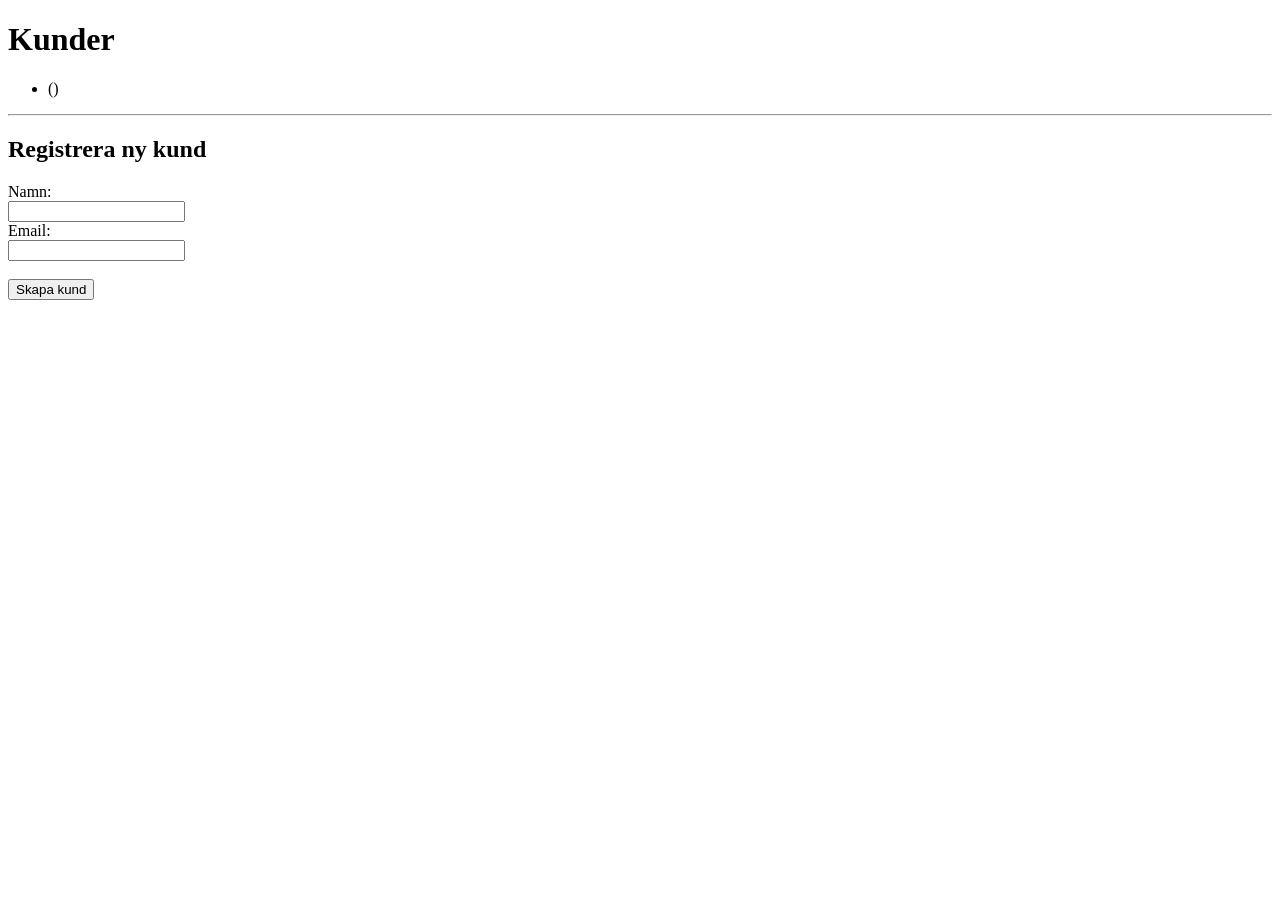
==== src/main/resources/templates/index.html @ be0ca235 "inte del av inlämning, endast för min skull. skapat del av frontend för projektet. WebController är " ====
<!DOCTYPE html>
<html lang="sv" xmlns:th="http://www.thymeleaf.org"><head>
    <meta charset="UTF-8">
    <title>E‑handel</title>


    <link rel="stylesheet" href="/css/style.css">
</head>
<body>

<h1>Kunder</h1>

<ul>
    <li th:each="c : ${customers}">
        <span th:text="${c.name}"></span>
        (<span th:text="${c.email}"></span>)
    </li>
</ul>
<hr>

<h2>Registrera ny kund</h2>

<form action="/customers" method="post">
    <div>
        <label for="name">Namn:</label><br>
        <input type="text" id="name" name="name" required>
    </div>

    <div>
        <label for="email">Email:</label><br>
        <input type="email" id="email" name="email" required>
    </div>

    <br>
    <button type="submit">Skapa kund</button>
</form>

<!-- JS -->
<script src="/js/app.js"></script>
</body>
</html>
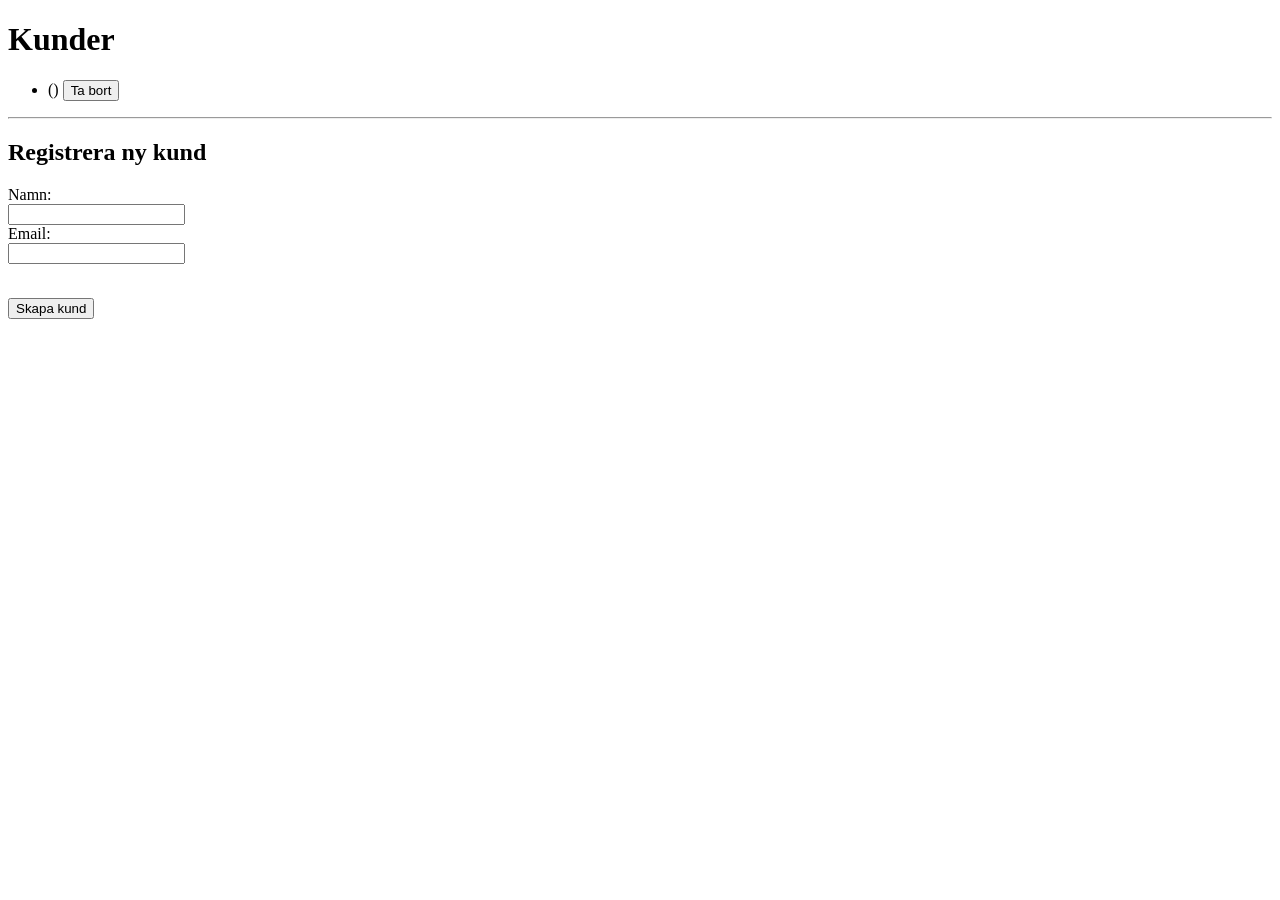
==== commit f2e2e83b: "inte del av inlämning, endast för min skull. lagt till metod för delete customer som fungerar med än" ====
--- a/src/main/resources/templates/index.html
+++ b/src/main/resources/templates/index.html
@@ -14,6 +14,11 @@
     <li th:each="c : ${customers}">
         <span th:text="${c.name}"></span>
         (<span th:text="${c.email}"></span>)
+
+        <form th:action="@{/customers/delete}" method="post" style="display:inline;">
+            <input type="hidden" name="email" th:value="${c.email}">
+            <button type="submit">Ta bort</button>
+        </form>
     </li>
 </ul>
 <hr>
@@ -31,6 +36,9 @@
         <input type="email" id="email" name="email" required>
     </div>
 
+    <div><p th:if="${error}" style="color:red;" th:text="${error}"></p>
+        <p th:if="${success}" style="color:green;" th:text="${success}"></p>
+    </div>
     <br>
     <button type="submit">Skapa kund</button>
 </form>
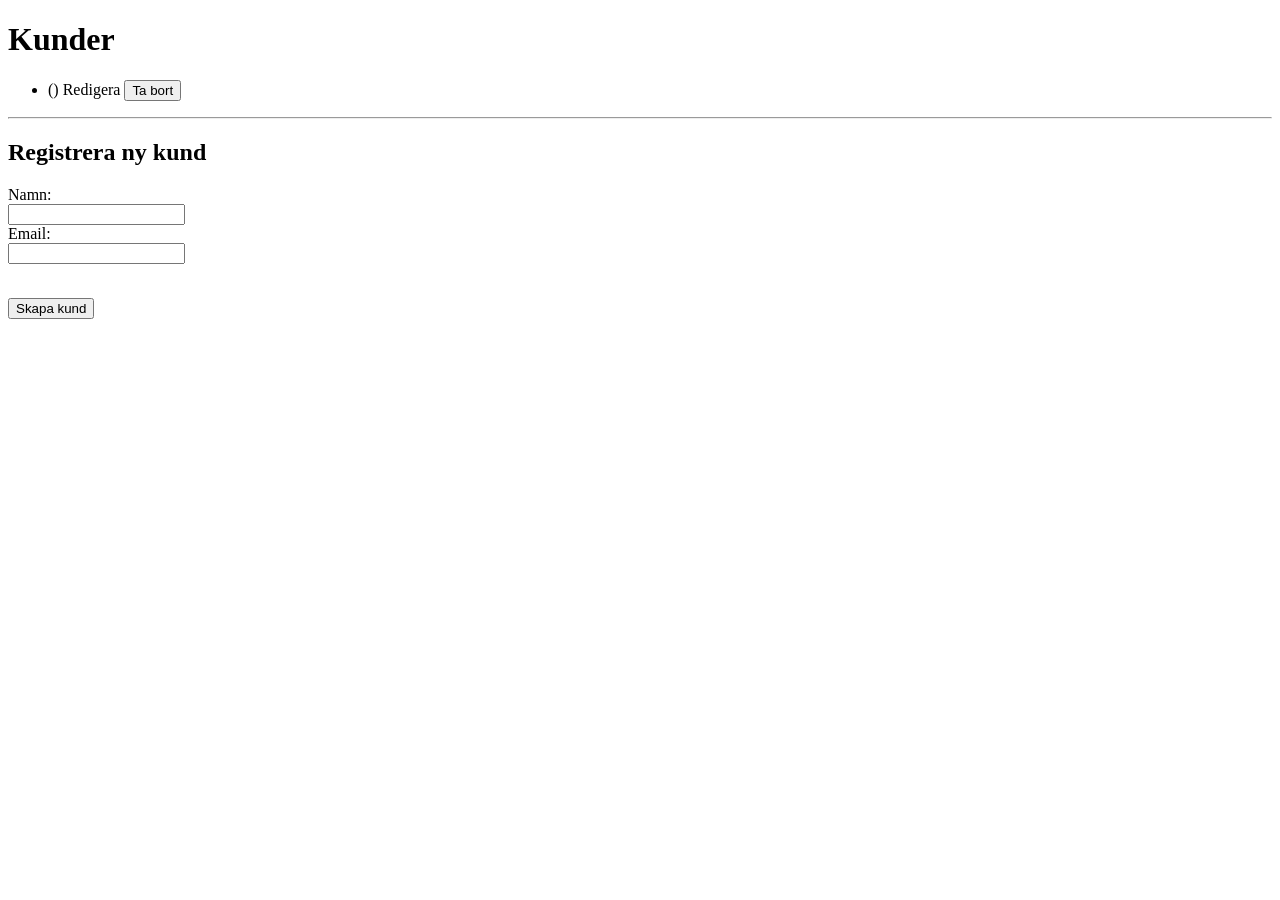
==== commit 247117ed: "inte del av inlämning, endast för min skull. kan uppdatera namn i webbapp" ====
--- a/src/main/resources/templates/index.html
+++ b/src/main/resources/templates/index.html
@@ -15,6 +15,9 @@
         <span th:text="${c.name}"></span>
         (<span th:text="${c.email}"></span>)
 
+        <a th:href="@{/customers/edit(email=${c.email})}">
+            Redigera
+        </a>
         <form th:action="@{/customers/delete}" method="post" style="display:inline;">
             <input type="hidden" name="email" th:value="${c.email}">
             <button type="submit">Ta bort</button>
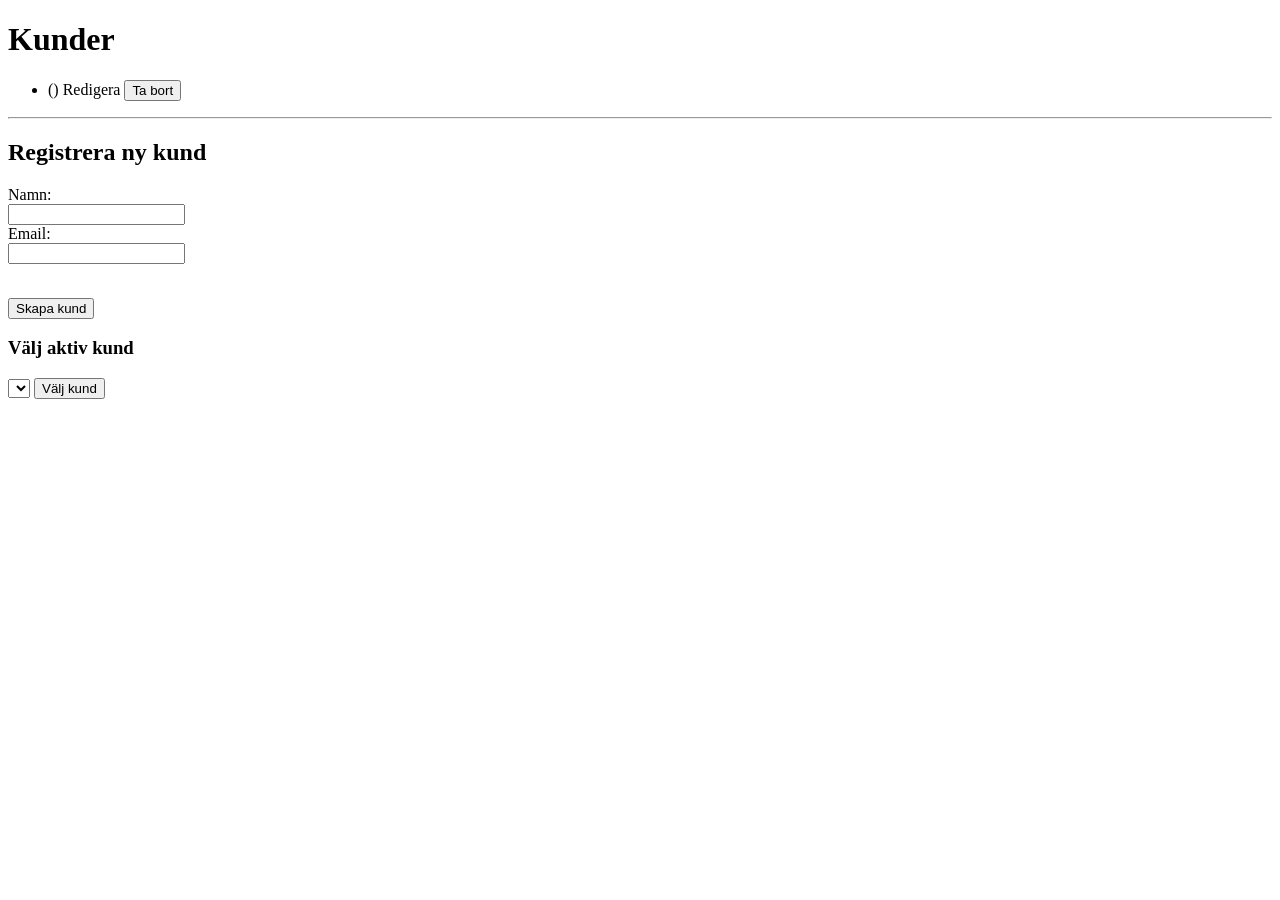
==== commit 79e9642c: "inte del av inlämning, endast för min skull. la till cart i webblager. kan välja kund att handla med" ====
--- a/src/main/resources/templates/index.html
+++ b/src/main/resources/templates/index.html
@@ -46,6 +46,18 @@
     <button type="submit">Skapa kund</button>
 </form>
 
+<h3>Välj aktiv kund</h3>
+
+<form action="/select-customer" method="post">
+    <select name="email">
+        <option th:each="c : ${customers}"
+                th:value="${c.email}"
+                th:text="${c.name}">
+        </option>
+    </select>
+    <button type="submit">Välj kund</button>
+</form>
+
 <!-- JS -->
 <script src="/js/app.js"></script>
 </body>
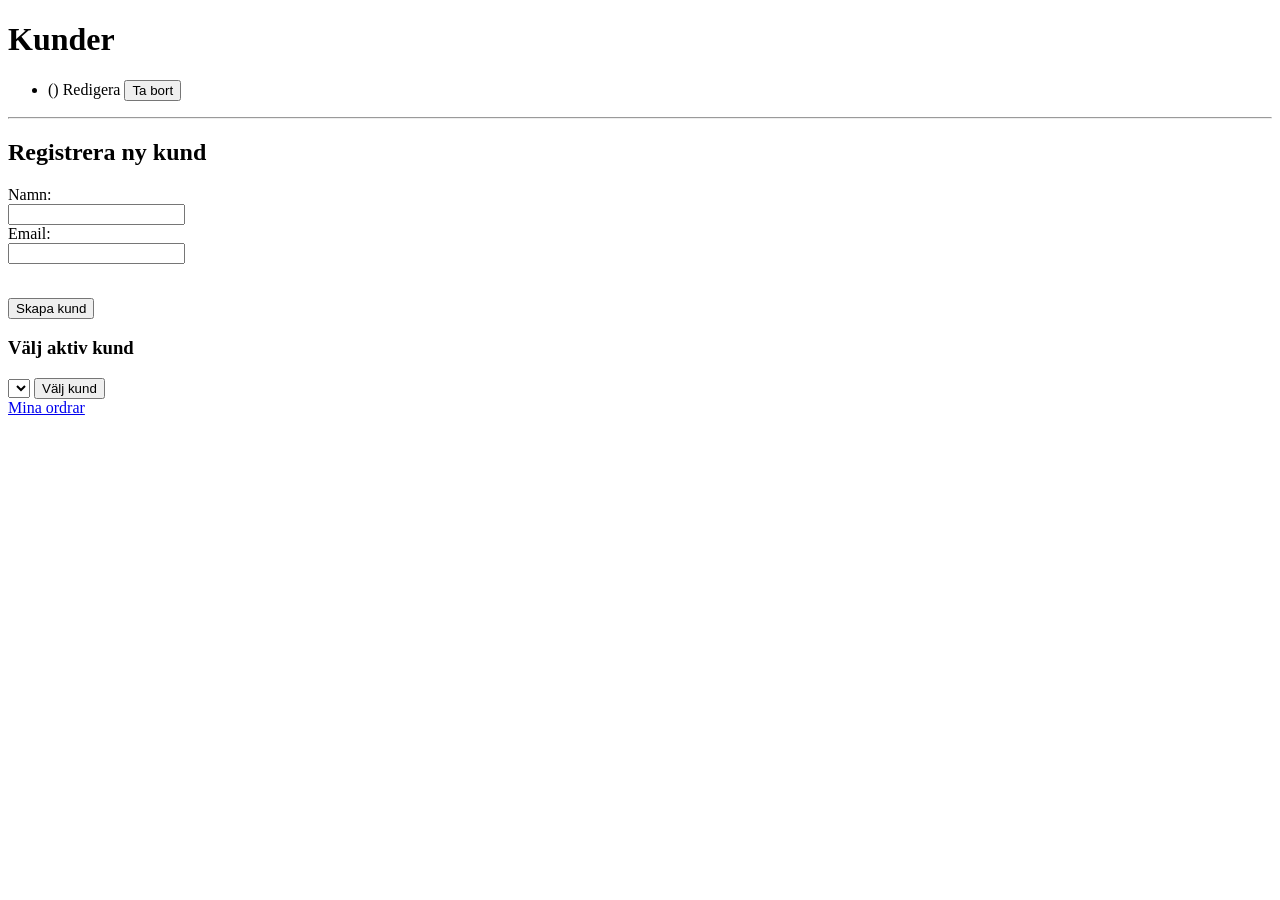
==== commit 74bef016: "inte del av inlämning, endast för min skull. lagt till tidigare beställningar i webblager" ====
--- a/src/main/resources/templates/index.html
+++ b/src/main/resources/templates/index.html
@@ -6,59 +6,59 @@
 
     <link rel="stylesheet" href="/css/style.css">
 </head>
-<body>
+    <body>
 
-<h1>Kunder</h1>
+        <h1>Kunder</h1>
 
-<ul>
-    <li th:each="c : ${customers}">
-        <span th:text="${c.name}"></span>
-        (<span th:text="${c.email}"></span>)
+        <ul>
+            <li th:each="c : ${customers}">
+                <span th:text="${c.name}"></span>
+                (<span th:text="${c.email}"></span>)
 
-        <a th:href="@{/customers/edit(email=${c.email})}">
-            Redigera
-        </a>
-        <form th:action="@{/customers/delete}" method="post" style="display:inline;">
-            <input type="hidden" name="email" th:value="${c.email}">
-            <button type="submit">Ta bort</button>
+                <a th:href="@{/customers/edit(email=${c.email})}">
+                    Redigera
+                </a>
+                <form th:action="@{/customers/delete}" method="post" style="display:inline;">
+                    <input type="hidden" name="email" th:value="${c.email}">
+                    <button type="submit">Ta bort</button>
+                </form>
+            </li>
+        </ul>
+        <hr>
+
+        <h2>Registrera ny kund</h2>
+
+        <form action="/customers" method="post">
+            <div>
+                <label for="name">Namn:</label><br>
+                <input type="text" id="name" name="name" required>
+            </div>
+
+            <div>
+                <label for="email">Email:</label><br>
+                <input type="email" id="email" name="email" required>
+            </div>
+
+            <div><p th:if="${error}" style="color:red;" th:text="${error}"></p>
+                <p th:if="${success}" style="color:green;" th:text="${success}"></p>
+            </div>
+            <br>
+            <button type="submit">Skapa kund</button>
         </form>
-    </li>
-</ul>
-<hr>
 
-<h2>Registrera ny kund</h2>
+        <h3>Välj aktiv kund</h3>
 
-<form action="/customers" method="post">
-    <div>
-        <label for="name">Namn:</label><br>
-        <input type="text" id="name" name="name" required>
-    </div>
-
-    <div>
-        <label for="email">Email:</label><br>
-        <input type="email" id="email" name="email" required>
-    </div>
-
-    <div><p th:if="${error}" style="color:red;" th:text="${error}"></p>
-        <p th:if="${success}" style="color:green;" th:text="${success}"></p>
-    </div>
-    <br>
-    <button type="submit">Skapa kund</button>
-</form>
-
-<h3>Välj aktiv kund</h3>
-
-<form action="/select-customer" method="post">
-    <select name="email">
-        <option th:each="c : ${customers}"
-                th:value="${c.email}"
-                th:text="${c.name}">
-        </option>
-    </select>
-    <button type="submit">Välj kund</button>
-</form>
-
-<!-- JS -->
-<script src="/js/app.js"></script>
-</body>
+        <form action="/select-customer" method="post">
+            <select name="email">
+                <option th:each="c : ${customers}"
+                        th:value="${c.email}"
+                        th:text="${c.name}">
+                </option>
+            </select>
+            <button type="submit">Välj kund</button>
+        </form>
+        <a href="/orders">Mina ordrar</a>
+        <!-- JS -->
+        <script src="/js/app.js"></script>
+    </body>
 </html>
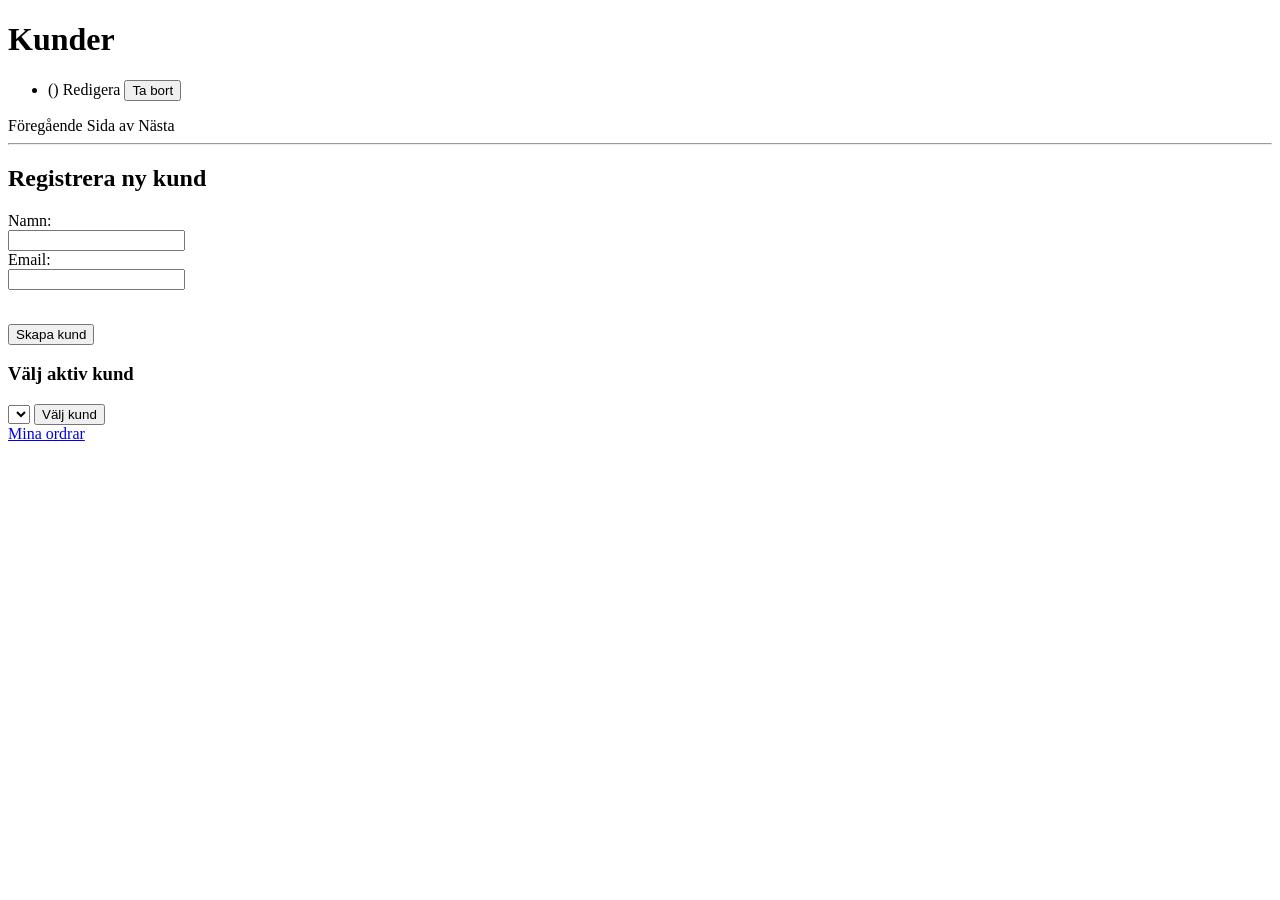
==== commit c9751b08: "inte del av inlämning, endast för min skull. import org.springframework.data.domain.Page;           " ====
--- a/src/main/resources/templates/index.html
+++ b/src/main/resources/templates/index.html
@@ -11,7 +11,7 @@
         <h1>Kunder</h1>
 
         <ul>
-            <li th:each="c : ${customers}">
+            <li th:each="c : ${customers.content}">
                 <span th:text="${c.name}"></span>
                 (<span th:text="${c.email}"></span>)
 
@@ -24,6 +24,22 @@
                 </form>
             </li>
         </ul>
+        <div>
+            <a th:if="${customers.hasPrevious()}"
+               th:href="@{/(page=${customers.number - 1})}">
+                Föregående
+            </a>
+
+            <span>
+                Sida <span th:text="${customers.number + 1}"></span>
+                av <span th:text="${customers.totalPages}"></span>
+            </span>
+
+            <a th:if="${customers.hasNext()}"
+               th:href="@{/(page=${customers.number + 1})}">
+                Nästa
+            </a>
+        </div>
         <hr>
 
         <h2>Registrera ny kund</h2>
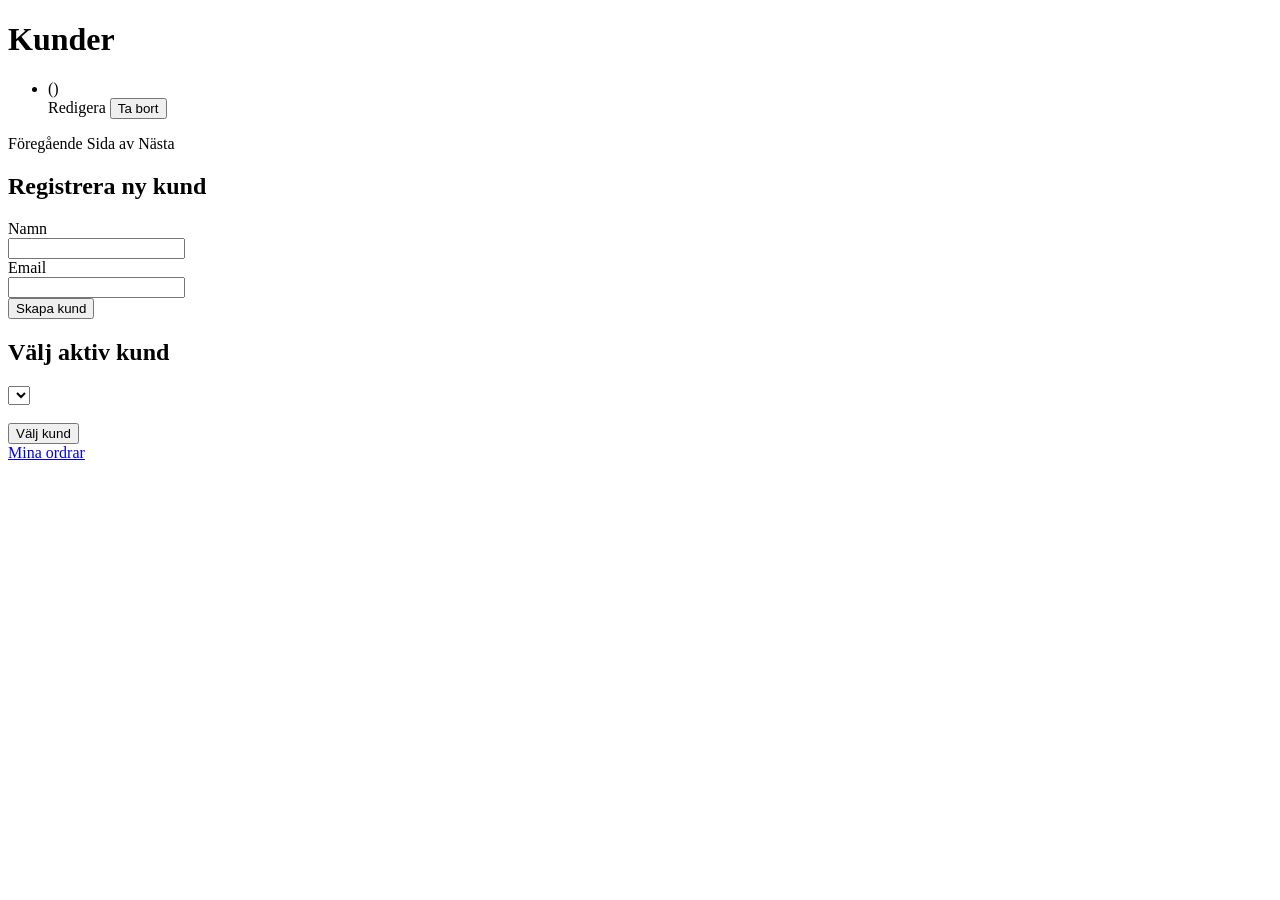
==== commit 967b86a0: "inte del av inlämning, endast för min skull. css baserad på en tidigare jag gjort, och sen varit lat" ====
--- a/src/main/resources/templates/index.html
+++ b/src/main/resources/templates/index.html
@@ -1,30 +1,35 @@
 <!DOCTYPE html>
-<html lang="sv" xmlns:th="http://www.thymeleaf.org"><head>
+<html lang="sv" xmlns:th="http://www.thymeleaf.org">
+<head>
     <meta charset="UTF-8">
     <title>E‑handel</title>
-
-
     <link rel="stylesheet" href="/css/style.css">
 </head>
-    <body>
+<body>
 
-        <h1>Kunder</h1>
+<div class="container">
 
+    <h1>Kunder</h1>
+
+    <div class="card">
         <ul>
             <li th:each="c : ${customers.content}">
-                <span th:text="${c.name}"></span>
+                <strong th:text="${c.name}"></strong>
                 (<span th:text="${c.email}"></span>)
+                <br>
 
                 <a th:href="@{/customers/edit(email=${c.email})}">
                     Redigera
                 </a>
+
                 <form th:action="@{/customers/delete}" method="post" style="display:inline;">
                     <input type="hidden" name="email" th:value="${c.email}">
                     <button type="submit">Ta bort</button>
                 </form>
             </li>
         </ul>
-        <div>
+
+        <div class="pagination">
             <a th:if="${customers.hasPrevious()}"
                th:href="@{/(page=${customers.number - 1})}">
                 Föregående
@@ -40,41 +45,46 @@
                 Nästa
             </a>
         </div>
-        <hr>
+    </div>
 
+    <div class="card">
         <h2>Registrera ny kund</h2>
 
         <form action="/customers" method="post">
             <div>
-                <label for="name">Namn:</label><br>
-                <input type="text" id="name" name="name" required>
+                <label>Namn</label><br>
+                <input type="text" name="name" required>
             </div>
 
             <div>
-                <label for="email">Email:</label><br>
-                <input type="email" id="email" name="email" required>
+                <label>Email</label><br>
+                <input type="email" name="email" required>
             </div>
 
-            <div><p th:if="${error}" style="color:red;" th:text="${error}"></p>
-                <p th:if="${success}" style="color:green;" th:text="${success}"></p>
-            </div>
-            <br>
             <button type="submit">Skapa kund</button>
         </form>
+    </div>
 
-        <h3>Välj aktiv kund</h3>
+    <div class="card">
+        <h2>Välj aktiv kund</h2>
 
         <form action="/select-customer" method="post">
             <select name="email">
-                <option th:each="c : ${customers}"
+                <option th:each="c : ${customers.content}"
                         th:value="${c.email}"
                         th:text="${c.name}">
                 </option>
             </select>
+            <br><br>
             <button type="submit">Välj kund</button>
         </form>
+    </div>
+
+    <div class="card">
         <a href="/orders">Mina ordrar</a>
-        <!-- JS -->
-        <script src="/js/app.js"></script>
-    </body>
+    </div>
+
+</div>
+
+</body>
 </html>
